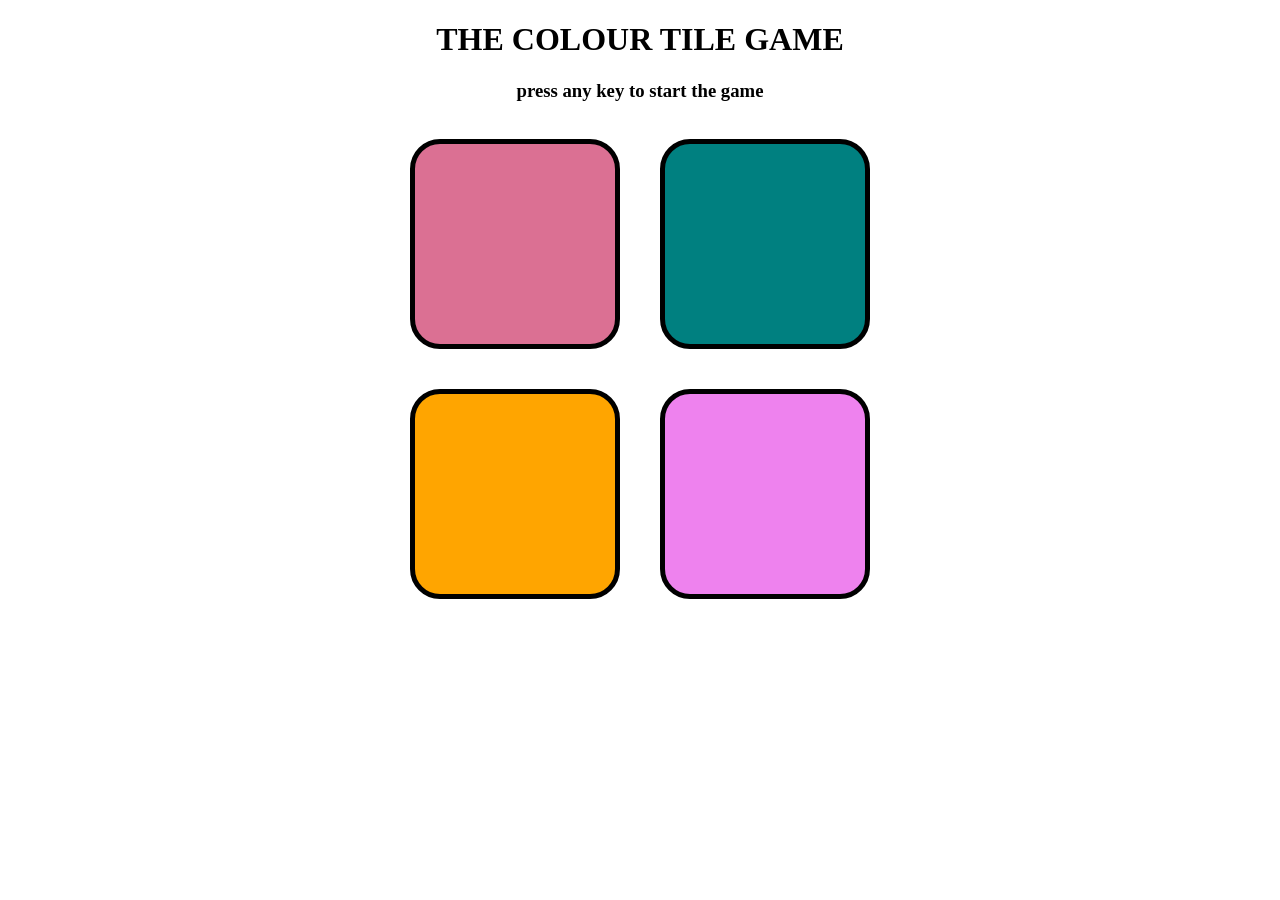
==== index.html @ 25b29548 "new changes" ====
<!DOCTYPE html>
<html lang="en">

<head>
    <meta charset="UTF-8">
    <meta name="viewport" content="width=device-width, initial-scale=1.0">
    <title>Simon Says game</title>
</head>
<link rel="stylesheet" href="simon.css">

<body>
    <h1>THE COLOUR TILE GAME</h1>
    <h3>press any key to start the game</h3>
    <br>
    <div id="outer">
        <div class="inside" id="a" type="button"></div>
        <div class="inside" id="b" type="button"></div>
        <div class="inside" id="c" type="button"></div>
        <div class="inside" id="d" type="button"></div>
    </div>
    <script src="simon.js"></script>
</body>

</html>
---- simon.css ----
h1{
    display: flex;
    justify-content: center;
}
h3{
    display: flex;
    justify-content: center;
}
#outer{
    margin: auto;
    height: 500px;
    width: 500px;
    display: flex;
    flex-wrap: wrap;
    justify-content: space-around;
}
.inside{
height: 200px;
width: 200px;
border: 5px solid black;
border-radius: 30px;
}
#a{
    background-color: palevioletred
}
#b{
    background-color: teal;
}
#c{
    background-color: orange;
}
#d{
    background-color:violet;
}
.inside.flash{
    background-color: white !important;
}
.inside.greenflash{
    background-color: lime !important;
}
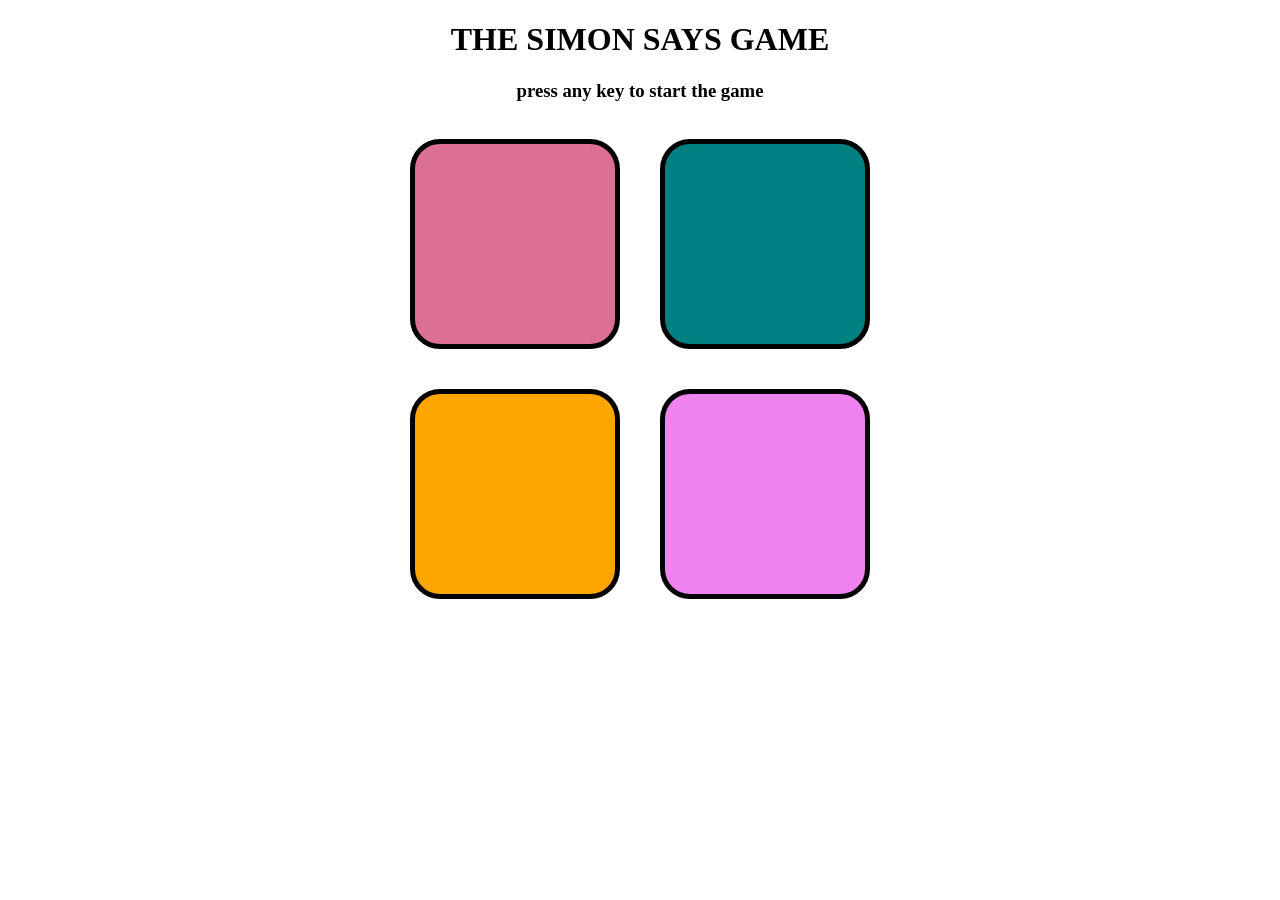
==== commit 0f707850: "new changes" ====
--- a/index.html
+++ b/index.html
@@ -9,7 +9,7 @@
 <link rel="stylesheet" href="simon.css">
 
 <body>
-    <h1>THE COLOUR TILE GAME</h1>
+    <h1>THE SIMON SAYS GAME</h1>
     <h3>press any key to start the game</h3>
     <br>
     <div id="outer">
--- a/simon.css
+++ b/simon.css
@@ -1,12 +1,14 @@
-h1{
+h1 {
     display: flex;
     justify-content: center;
 }
-h3{
+
+h3 {
     display: flex;
     justify-content: center;
 }
-#outer{
+
+#outer {
     margin: auto;
     height: 500px;
     width: 500px;
@@ -14,27 +16,34 @@
     flex-wrap: wrap;
     justify-content: space-around;
 }
-.inside{
-height: 200px;
-width: 200px;
-border: 5px solid black;
-border-radius: 30px;
+
+.inside {
+    height: 200px;
+    width: 200px;
+    border: 5px solid black;
+    border-radius: 30px;
 }
-#a{
+
+#a {
     background-color: palevioletred
 }
-#b{
+
+#b {
     background-color: teal;
 }
-#c{
+
+#c {
     background-color: orange;
 }
-#d{
-    background-color:violet;
+
+#d {
+    background-color: violet;
 }
-.inside.flash{
+
+.inside.flash {
     background-color: white !important;
 }
-.inside.greenflash{
+
+.inside.greenflash {
     background-color: lime !important;
-}
+}
